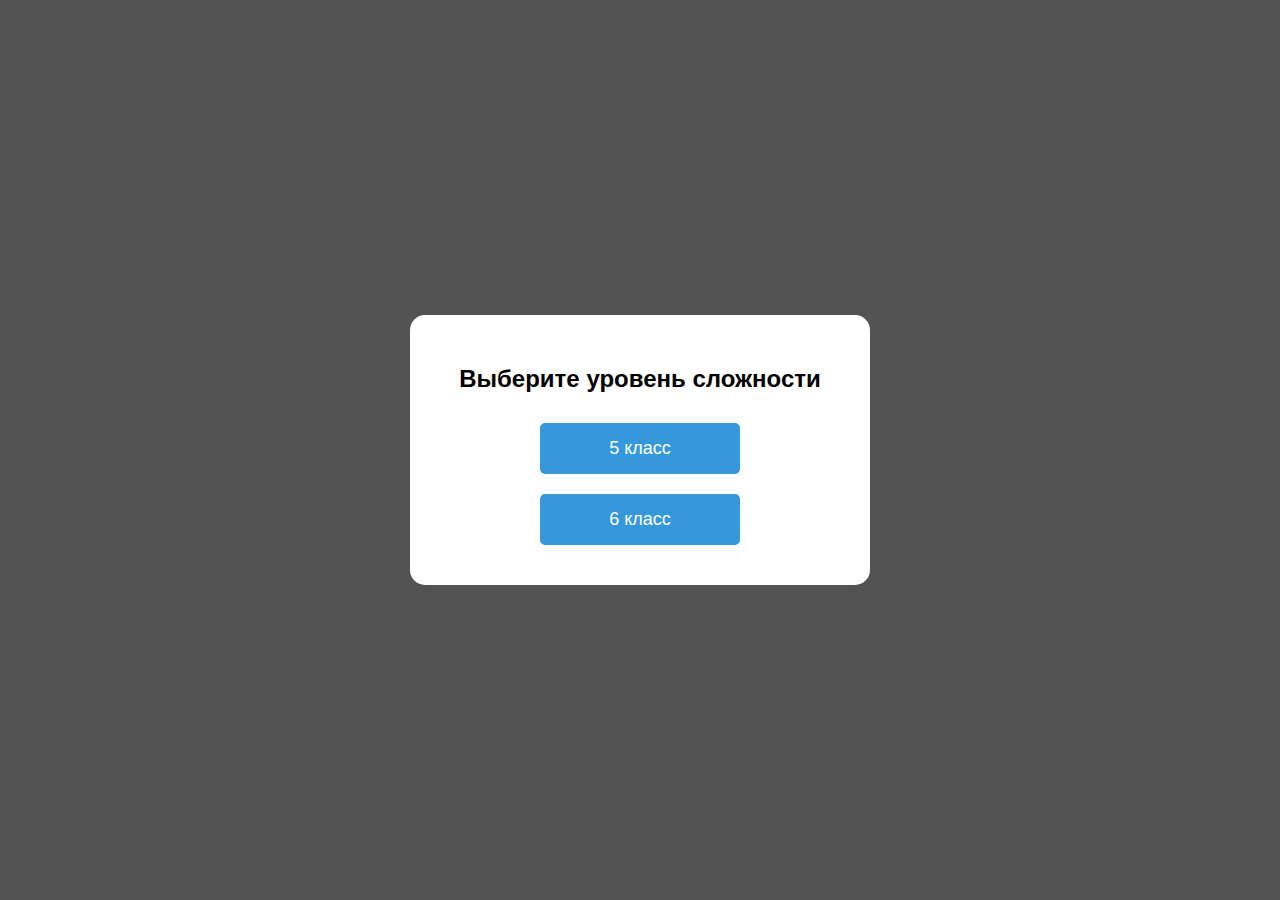
==== index.html @ 0592390f "Update index.html" ====
<!DOCTYPE html>
<html lang="ru">
<head>
    <meta charset="UTF-8">
    <meta name="viewport" content="width=device-width, initial-scale=1.0">
    <title>Игра "Найди ошибку"</title>
    <script src="https://telegram.org/js/telegram-web-app.js"></script>
    <style>
        /* Стили */
        body {
            font-family: Arial, sans-serif;
            max-width: 600px;
            margin: 0 auto;
            padding: 20px;
            background-color: #a6a6a6;
            display: flex;
            flex-direction: column;
            align-items: center;
            justify-content: center;
            min-height: 100vh;
            box-sizing: border-box;
        }

        .game-container {
            background: white;
            padding: 20px;
            border-radius: 10px;
            box-shadow: 0 2px 10px rgba(0,0,0,0.1);
            width: 100%;
            max-width: 600px;
            display: flex;
            flex-direction: column;
            align-items: center;
            gap: 20px;
            animation: fadeIn 0.5s ease-out;
        }

        .word-display {
            font-size: 24px;
            margin: 20px 0;
            padding: 15px;
            background: #f8f9fa;
            border-radius: 5px;
            text-align: center;
            text-emphasis-color: rgb(255, 0, 0);
            width: 100%;
        }

        .score {
            font-size: 18px;
            color: #2c3e50;
            margin-bottom: 15px;
            width: 100%;
            text-align: center;
            text-emphasis-color: rgb(255, 0, 0);
        }

        input[type="text"] {
            width: 80%;
            max-width: 400px;
            padding: 10px;
            font-size: 18px;
            margin: 10px 0;
            text-emphasis-color: rgb(255, 0, 0);
            border: 2px solid #3498db;
            border-radius: 5px;
        }

        button {
            background: #3498db;
            color: white;
            border: none;
            padding: 10px 20px;
            border-radius: 5px;
            cursor: pointer;
            margin: 5px;
            transition: background 0.3s;
            width: 200px;
        }

        button:hover {
            background: #2980b9;
        }

        .controls {
            margin-top: 20px;
            display: flex;
            justify-content: space-between;
            width: 100%;
            max-width: 400px;
        }

        .modal {
            display: none;
            position: fixed;
            top: 0;
            left: 0;
            width: 100%;
            height: 100%;
            background: rgba(0,0,0,0.5);
            justify-content: center;
            align-items: center;
            z-index: 1000;
        }

        .modal-content {
            background: white;
            padding: 30px;
            border-radius: 15px;
            text-align: center;
            width: 90%;
            max-width: 400px;
            animation: scaleIn 0.3s ease-out;
        }

        .level-btn {
            margin: 10px;
            padding: 15px 30px;
            font-size: 18px;
            width: 200px;
        }

        .message {
            position: fixed;
            top: 50%;
            left: 50%;
            transform: translate(-50%, -50%);
            padding: 15px;
            border-radius: 8px;
            font-weight: bold;
            display: none;
            z-index: 1001;
            width: 80%;
            max-width: 400px;
            text-align: center;
        }

        .success { background: #d4edda; color: #155724; }
        .error { background: #f8d7da; color: #721c24; }
        .info { background: #d1ecf1; color: #0c5460; }

        @keyframes fadeIn {
            from { opacity: 0; transform: translateY(20px); }
            to { opacity: 1; transform: translateY(0); }
        }

        @keyframes scaleIn {
            from { transform: scale(0.9); opacity: 0; }
            to { transform: scale(1); opacity: 1; }
        }

        @media (max-width: 480px) {
            body { padding: 10px; }
            .game-container { gap: 15px; padding: 15px; }
            button { width: 100%; }
            input[type="text"] { width: 95%; }
            .controls { flex-direction: column; gap: 10px; }
        }
    </style>
</head>
<body>
    <div id="levelModal" class="modal">
        <div class="modal-content">
            <h2>Выберите уровень сложности</h2>
            <button class="level-btn" data-grade="grade5">5 класс</button>
            <button class="level-btn" data-grade="grade6">6 класс</button>
        </div>
    </div>

    <div class="game-container" style="display: none;">
        <div class="score">Счет: <span id="score">0</span></div>
        <div class="word-display" id="wordDisplay"></div>
        <input type="text" id="answerInput" placeholder="Введите правильный вариант">
        <button id="checkAnswerBtn">Проверить</button>
        <div class="controls">
            <button id="showAnswerBtn">Показать ответ</button>
            <button id="exitGameBtn">Выйти</button>
        </div>
    </div>
    <div id="message" class="message"></div>

    <script>
        // Конфигурация и логика
        const gameConfig = {
            words: {
                grade5: [
                    { wrong: "програма", correct: "программа" },
                    { wrong: "искуство", correct: "искусство" },
                    { wrong: "алфавит", correct: "алфавит" },
                    { wrong: "балон", correct: "балон" }
                ],
                grade6: [
                    { wrong: "симетрия", correct: "симметрия" },
                    { wrong: "аккумулировать", correct: "аккумулировать" },
                    { wrong: "диллема", correct: "дилема" },
                    { wrong: "интелект", correct: "интеллект" }
                ]
            }
        };

        let gameState = {
            currentGrade: null,
            currentWord: null,
            attempts: 0,
            score: 0
        };

        document.addEventListener('DOMContentLoaded', () => {
            const isTelegram = typeof window.Telegram !== 'undefined' && window.Telegram.WebApp;
            const tg = isTelegram ? window.Telegram.WebApp : null;
            
            const elements = {
                levelModal: document.getElementById('levelModal'),
                gameContainer: document.querySelector('.game-container'),
                wordDisplay: document.getElementById('wordDisplay'),
                answerInput: document.getElementById('answerInput'),
                scoreDisplay: document.getElementById('score'),
                message: document.getElementById('message'),
                levelButtons: document.querySelectorAll('.level-btn'),
                checkAnswerBtn: document.getElementById('checkAnswerBtn'),
                showAnswerBtn: document.getElementById('showAnswerBtn'),
                exitGameBtn: document.getElementById('exitGameBtn')
            };

            if (!elements.levelModal || !elements.gameContainer) {
                console.error('Важные элементы не найдены!');
                return;
            }

            function initGame(grade) {
                gameState = { currentGrade: grade, currentWord: null, attempts: 0, score: 0 };
                elements.levelModal.style.display = 'none';
                elements.gameContainer.style.display = 'block';
                loadNewWord();
                if(isTelegram) tg.MainButton.hide();
            }

            function loadNewWord() {
                const wordsList = gameConfig.words[gameState.currentGrade];
                gameState.currentWord = wordsList[Math.floor(Math.random() * wordsList.length)];
                elements.wordDisplay.textContent = gameState.currentWord.wrong;
                elements.answerInput.value = '';
                elements.answerInput.focus();
            }

            function checkAnswer() {
                const userAnswer = elements.answerInput.value.trim().toLowerCase();
                const correctAnswer = gameState.currentWord.correct.toLowerCase();
                
                if(!userAnswer) return showMessage('Введите ответ!', 'error');
                
                if(userAnswer === correctAnswer) {
                    gameState.score++;
                    updateScore();
                    showMessage('Правильно! +1 балл', 'success');
                    loadNewWord();
                } else {
                    gameState.attempts++;
                    gameState.attempts >= 2 ? showAnswer() : showMessage('Неверно! Попробуйте еще раз', 'error');
                }
            }

            function showAnswer() {
                showMessage(`Правильный ответ: ${gameState.currentWord.correct}`, 'info');
                loadNewWord();
            }

            function exitGame() {
                if(isTelegram) {
                    tg.sendData(JSON.stringify({ action: 'exit', score: gameState.score }));
                    tg.close();
                } else {
                    alert(`Игра завершена!\nВаш счет: ${gameState.score}`);
                    window.location.reload();
                }
            }

            function updateScore() {
                elements.scoreDisplay.textContent = gameState.score;
            }

            function showMessage(text, type) {
                elements.message.className = `message ${type}`;
                elements.message.textContent = text;
                elements.message.style.display = 'block';
                setTimeout(() => elements.message.style.display = 'none', 2000);
            }

            if(isTelegram) {
                tg.expand();
                tg.MainButton.setText('Выбрать уровень').show();
                tg.MainButton.onClick(() => {
                    tg.showPopup({
                        title: 'Выберите уровень',
                        items: [
                            { id: 'grade5', type: 'default', text: '5 класс' },
                            { id: 'grade6', type: 'default', text: '6 класс' }
                        ]
                    }, (selectedId) => initGame(selectedId));
                });
            } else {
                elements.levelModal.style.display = 'flex';
            }

            elements.levelButtons.forEach(btn => btn.addEventListener('click', () => initGame(btn.dataset.grade)));
            elements.checkAnswerBtn.addEventListener('click', checkAnswer);
            elements.showAnswerBtn.addEventListener('click', showAnswer);
            elements.exitGameBtn.addEventListener('click', exitGame);
            elements.answerInput.addEventListener('keypress', e => e.key === 'Enter' && checkAnswer());
        });
    </script>
</body>
</html>
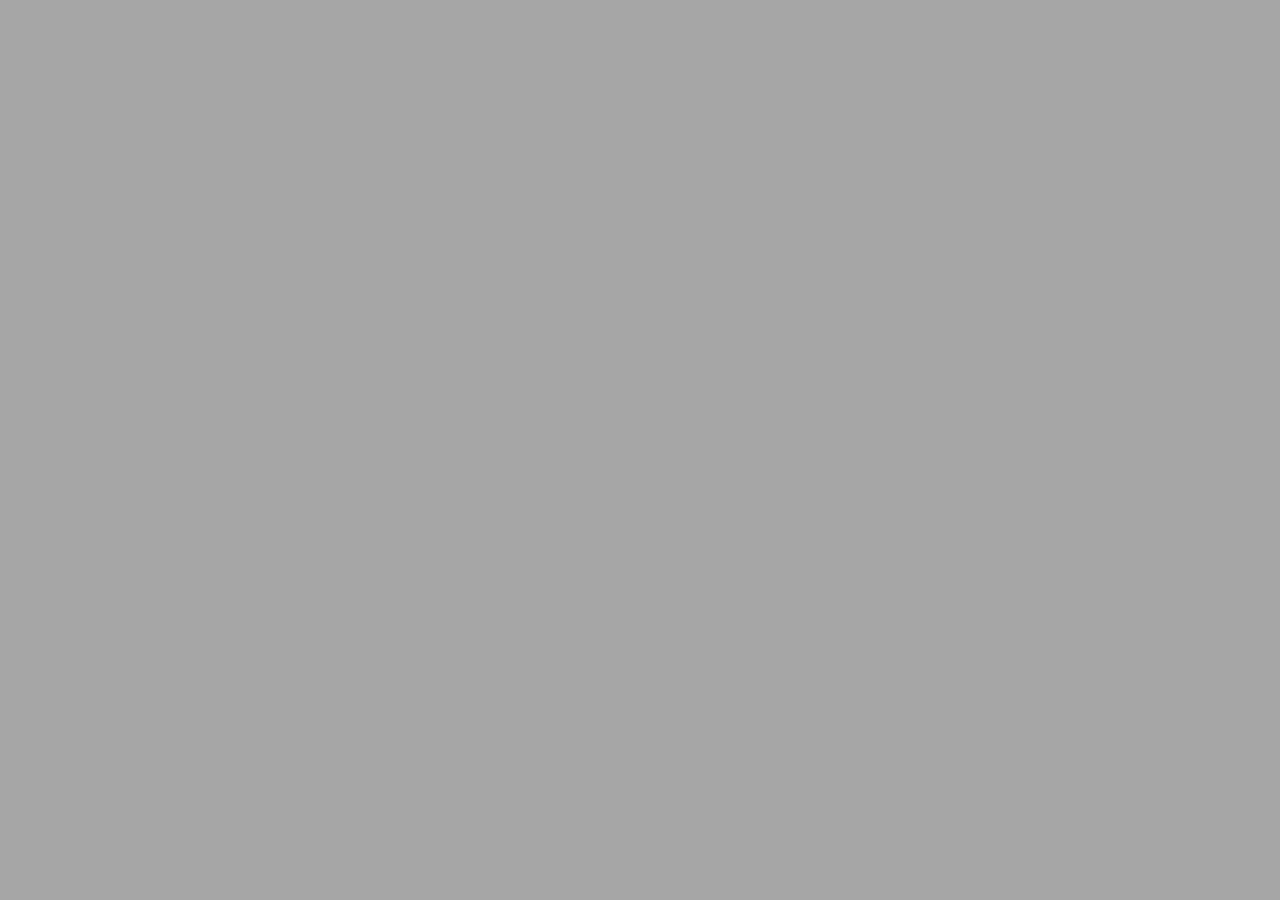
==== commit 0e14d096: "Update index.html" ====
--- a/index.html
+++ b/index.html
@@ -6,7 +6,7 @@
     <title>Игра "Найди ошибку"</title>
     <script src="https://telegram.org/js/telegram-web-app.js"></script>
     <style>
-        /* Стили */
+        /* Базовые стили */
         body {
             font-family: Arial, sans-serif;
             max-width: 600px;
@@ -16,11 +16,13 @@
             display: flex;
             flex-direction: column;
             align-items: center;
-            justify-content: center;
             min-height: 100vh;
             box-sizing: border-box;
-        }
-
+            opacity: 0;
+            animation: fadeIn 0.5s 0.3s ease-out forwards;
+        }
+    
+        /* Уровень 1: Фон и базовый контейнер */
         .game-container {
             background: white;
             padding: 20px;
@@ -32,131 +34,96 @@
             flex-direction: column;
             align-items: center;
             gap: 20px;
-            animation: fadeIn 0.5s ease-out;
-        }
-
-        .word-display {
-            font-size: 24px;
-            margin: 20px 0;
-            padding: 15px;
-            background: #f8f9fa;
-            border-radius: 5px;
-            text-align: center;
-            text-emphasis-color: rgb(255, 0, 0);
-            width: 100%;
-        }
-
-        .score {
-            font-size: 18px;
-            color: #2c3e50;
-            margin-bottom: 15px;
-            width: 100%;
-            text-align: center;
-            text-emphasis-color: rgb(255, 0, 0);
-        }
-
+            opacity: 0;
+            transform: translateY(20px);
+            animation: fadeInUp 0.5s 0.5s ease-out forwards;
+        }
+    
+        /* Уровень 2: Основные элементы интерфейса */
+        .word-display,
+        .score,
         input[type="text"] {
-            width: 80%;
-            max-width: 400px;
-            padding: 10px;
-            font-size: 18px;
-            margin: 10px 0;
-            text-emphasis-color: rgb(255, 0, 0);
-            border: 2px solid #3498db;
-            border-radius: 5px;
-        }
-
-        button {
-            background: #3498db;
-            color: white;
-            border: none;
-            padding: 10px 20px;
-            border-radius: 5px;
-            cursor: pointer;
-            margin: 5px;
-            transition: background 0.3s;
-            width: 200px;
-        }
-
-        button:hover {
-            background: #2980b9;
-        }
-
+            opacity: 0;
+            animation: fadeIn 0.5s 1s ease-out forwards;
+        }
+    
+        /* Уровень 3: Кнопки управления */
         .controls {
-            margin-top: 20px;
-            display: flex;
-            justify-content: space-between;
-            width: 100%;
-            max-width: 400px;
-        }
-
+            opacity: 0;
+            animation: fadeIn 0.5s 1.5s ease-out forwards;
+        }
+    
+        /* Уровень 4: Модальное окно */
         .modal {
-            display: none;
-            position: fixed;
-            top: 0;
-            left: 0;
-            width: 100%;
-            height: 100%;
-            background: rgba(0,0,0,0.5);
-            justify-content: center;
-            align-items: center;
-            z-index: 1000;
-        }
-
-        .modal-content {
-            background: white;
-            padding: 30px;
-            border-radius: 15px;
-            text-align: center;
-            width: 90%;
-            max-width: 400px;
-            animation: scaleIn 0.3s ease-out;
-        }
-
-        .level-btn {
-            margin: 10px;
-            padding: 15px 30px;
-            font-size: 18px;
-            width: 200px;
-        }
-
-        .message {
-            position: fixed;
-            top: 50%;
-            left: 50%;
-            transform: translate(-50%, -50%);
-            padding: 15px;
-            border-radius: 8px;
-            font-weight: bold;
-            display: none;
-            z-index: 1001;
-            width: 80%;
-            max-width: 400px;
-            text-align: center;
-        }
-
-        .success { background: #d4edda; color: #155724; }
-        .error { background: #f8d7da; color: #721c24; }
-        .info { background: #d1ecf1; color: #0c5460; }
-
+            opacity: 0;
+            animation: fadeIn 0.3s 2s ease-out forwards;
+        }
+    
+        /* Анимации */
         @keyframes fadeIn {
-            from { opacity: 0; transform: translateY(20px); }
-            to { opacity: 1; transform: translateY(0); }
-        }
-
-        @keyframes scaleIn {
-            from { transform: scale(0.9); opacity: 0; }
-            to { transform: scale(1); opacity: 1; }
-        }
-
-        @media (max-width: 480px) {
-            body { padding: 10px; }
-            .game-container { gap: 15px; padding: 15px; }
-            button { width: 100%; }
-            input[type="text"] { width: 95%; }
-            .controls { flex-direction: column; gap: 10px; }
-        }
+            from { opacity: 0; }
+            to { opacity: 1; }
+        }
+    
+        @keyframes fadeInUp {
+            from {
+                opacity: 0;
+                transform: translateY(20px);
+            }
+            to {
+                opacity: 1;
+                transform: translateY(0);
+            }
+        }
+    
+        /* Остальные стили без изменений */
+        /* ... */
     </style>
+    
+    <script>
+        document.addEventListener('DOMContentLoaded', () => {
+            // Инициализация уровня 0: Подготовка
+            console.log('Уровень 0: Инициализация приложения');
+            
+            // Инициализация уровня 1: Основной контейнер
+            setTimeout(() => {
+                console.log('Уровень 1: Загрузка основного контейнера');
+                document.querySelector('.game-container').style.visibility = 'visible';
+            }, 300);
+    
+            // Инициализация уровня 2: Элементы интерфейса
+            setTimeout(() => {
+                console.log('Уровень 2: Инициализация элементов');
+                initInterfaceElements();
+            }, 800);
+    
+            // Инициализация уровня 3: Интерактивные элементы
+            setTimeout(() => {
+                console.log('Уровень 3: Активация кнопок');
+                initButtons();
+            }, 1500);
+    
+            // Инициализация уровня 4: Модальные окна
+            setTimeout(() => {
+                console.log('Уровень 4: Показ стартового меню');
+                document.getElementById('levelModal').style.display = 'flex';
+            }, 2000);
+        });
+    
+        function initInterfaceElements() {
+            // Здесь инициализация текстовых элементов, полей ввода
+            document.getElementById('wordDisplay').textContent = 'Готово к загрузке...';
+            document.getElementById('score').textContent = '0';
+        }
+    
+        function initButtons() {
+            // Активация всех кнопок
+            document.querySelectorAll('button').forEach(btn => {
+                btn.style.pointerEvents = 'auto';
+                btn.style.cursor = 'pointer';
+            });
+        }
+    </script>
 </head>
 <body>
     <div id="levelModal" class="modal">
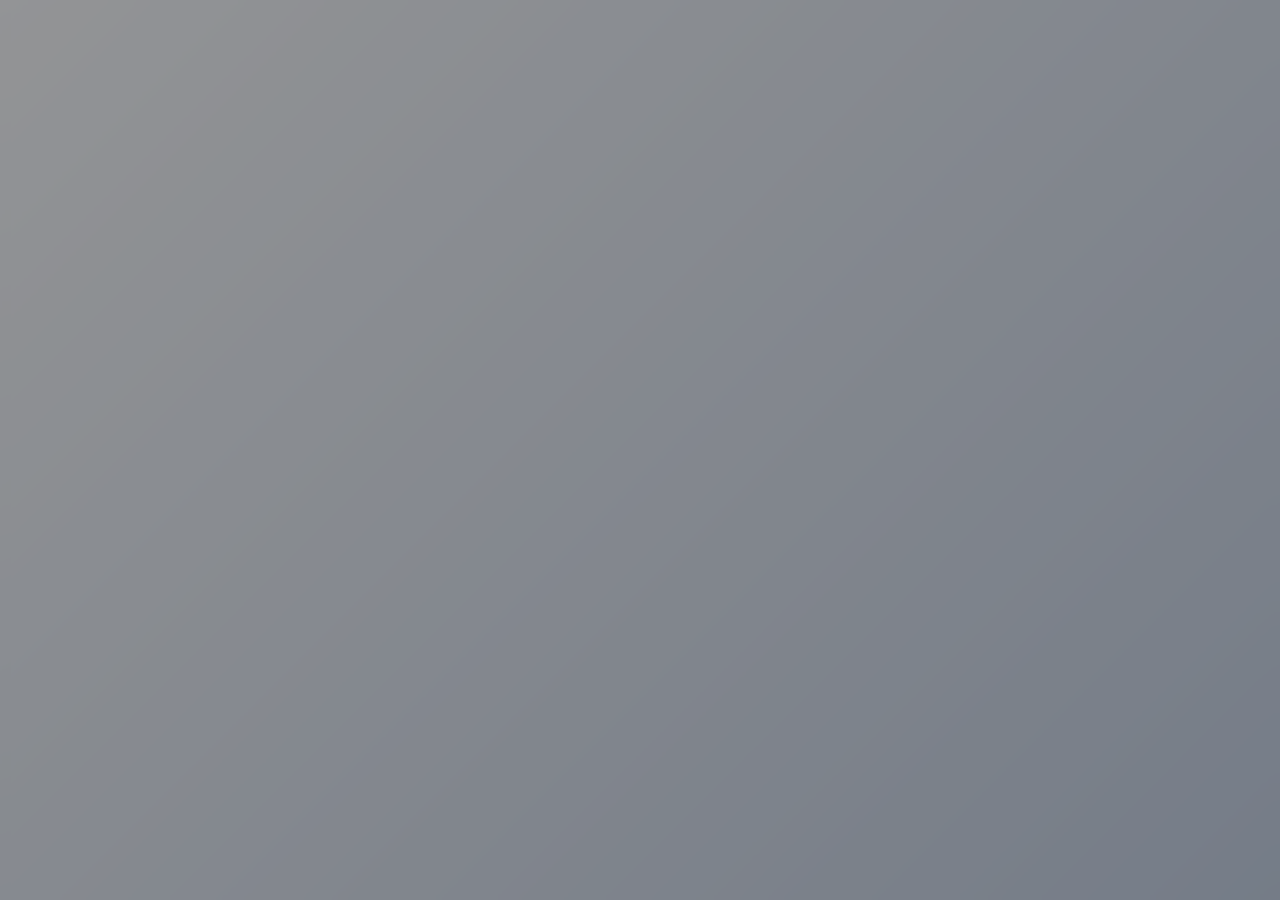
==== commit 22baeed4: "Update index.html" ====
--- a/index.html
+++ b/index.html
@@ -8,77 +8,218 @@
     <style>
         /* Базовые стили */
         body {
-            font-family: Arial, sans-serif;
-            max-width: 600px;
-            margin: 0 auto;
-            padding: 20px;
-            background-color: #a6a6a6;
+            font-family: 'Segoe UI', Arial, sans-serif;
+            background: linear-gradient(135deg, #f5f7fa 0%, #c3cfe2 100%);
             display: flex;
             flex-direction: column;
             align-items: center;
+            justify-content: center;
             min-height: 100vh;
+            margin: 0;
+            padding: 20px;
             box-sizing: border-box;
-            opacity: 0;
-            animation: fadeIn 0.5s 0.3s ease-out forwards;
-        }
-    
-        /* Уровень 1: Фон и базовый контейнер */
+        }
+
+        /* Главный контейнер */
         .game-container {
-            background: white;
+            background: rgba(255, 255, 255, 0.95);
+            backdrop-filter: blur(10px);
+            border-radius: 20px;
+            box-shadow: 0 8px 32px rgba(0,0,0,0.1);
+            padding: 30px;
+            width: 90%;
+            max-width: 500px;
+            position: relative;
+            overflow: hidden;
+            transform: scale(0.95);
+            animation: scaleUp 0.6s cubic-bezier(0.175, 0.885, 0.32, 1.275) forwards;
+        }
+
+        /* Заголовок счёта */
+        .score {
+            text-align: center;
+            font-size: 24px;
+            color: #2c3e50;
+            margin: 0 0 30px 0;
+            font-weight: 600;
+            letter-spacing: 1px;
+            opacity: 0;
+            animation: fadeInUp 0.5s 0.3s ease-out forwards;
+        }
+
+        /* Поле с словом */
+        .word-display {
+            font-size: 32px;
+            color: #2c3e50;
+            text-align: center;
+            margin: 20px 0;
             padding: 20px;
-            border-radius: 10px;
-            box-shadow: 0 2px 10px rgba(0,0,0,0.1);
+            background: rgba(241, 243, 246, 0.5);
+            border-radius: 15px;
+            transform: translateY(20px);
+            opacity: 0;
+            animation: fadeInUp 0.5s 0.4s ease-out forwards;
+        }
+
+        /* Поле ввода */
+        input[type="text"] {
             width: 100%;
-            max-width: 600px;
+            max-width: 300px;
+            margin: 0 auto;
+            padding: 15px 25px;
+            font-size: 18px;
+            border: 2px solid #e0e0e0;
+            border-radius: 30px;
+            outline: none;
+            transition: all 0.3s ease;
+            opacity: 0;
+            transform: scale(0.9);
+            animation: inputExpand 0.5s 0.5s ease-out forwards;
+        }
+
+        input[type="text"]:focus {
+            border-color: #3498db;
+            box-shadow: 0 4px 15px rgba(52, 152, 219, 0.2);
+            transform: scale(1);
+        }
+
+        /* Кнопки */
+        button {
+            background: #3498db;
+            color: white;
+            border: none;
+            padding: 12px 30px;
+            border-radius: 30px;
+            font-size: 16px;
+            font-weight: 500;
+            cursor: pointer;
+            transition: all 0.3s ease;
+            transform: translateY(10px);
+            opacity: 0;
+            animation: fadeInUp 0.5s 0.6s ease-out forwards;
+            display: inline-flex;
+            align-items: center;
+            justify-content: center;
+            gap: 8px;
+        }
+
+        button:hover {
+            background: #2980b9;
+            transform: translateY(-2px);
+            box-shadow: 0 5px 15px rgba(0,0,0,0.1);
+        }
+
+        /* Контейнер управления */
+        .controls {
+            margin-top: 30px;
             display: flex;
             flex-direction: column;
+            gap: 15px;
             align-items: center;
-            gap: 20px;
-            opacity: 0;
-            transform: translateY(20px);
-            animation: fadeInUp 0.5s 0.5s ease-out forwards;
-        }
-    
-        /* Уровень 2: Основные элементы интерфейса */
-        .word-display,
-        .score,
-        input[type="text"] {
-            opacity: 0;
-            animation: fadeIn 0.5s 1s ease-out forwards;
-        }
-    
-        /* Уровень 3: Кнопки управления */
-        .controls {
-            opacity: 0;
-            animation: fadeIn 0.5s 1.5s ease-out forwards;
-        }
-    
-        /* Уровень 4: Модальное окно */
+        }
+
+        /* Модальное окно */
         .modal {
-            opacity: 0;
-            animation: fadeIn 0.3s 2s ease-out forwards;
-        }
-    
-        /* Анимации */
-        @keyframes fadeIn {
-            from { opacity: 0; }
-            to { opacity: 1; }
-        }
-    
+            position: fixed;
+            top: 0;
+            left: 0;
+            right: 0;
+            bottom: 0;
+            background: rgba(0,0,0,0.4);
+            display: flex;
+            align-items: center;
+            justify-content: center;
+            backdrop-filter: blur(5px);
+            z-index: 1000;
+        }
+
+        .modal-content {
+            background: white;
+            padding: 30px;
+            border-radius: 20px;
+            text-align: center;
+            width: 90%;
+            max-width: 400px;
+            transform: scale(0.8);
+            opacity: 0;
+            animation: modalAppear 0.4s cubic-bezier(0.175, 0.885, 0.32, 1.275) forwards;
+        }
+
+        .level-btn {
+            margin: 10px 0;
+            width: 200px;
+            background: #f8f9fa;
+            color: #2c3e50;
+            border: 2px solid #e0e0e0;
+            transition: all 0.3s ease;
+        }
+
+        .level-btn:hover {
+            background: #3498db;
+            color: white;
+            border-color: #3498db;
+        }
+
+        /* Сообщения */
+        .message {
+            position: fixed;
+            top: 50%;
+            left: 50%;
+            transform: translate(-50%, -50%);
+            padding: 15px 30px;
+            border-radius: 30px;
+            font-weight: 500;
+            z-index: 1001;
+            box-shadow: 0 5px 15px rgba(0,0,0,0.1);
+            opacity: 0;
+            animation: messageAppear 0.4s ease-out;
+        }
+
+    /* Анимации */
+        @keyframes scaleUp {
+            from { transform: scale(0.95); opacity: 0; }
+            to { transform: scale(1); opacity: 1; }
+        }
+
         @keyframes fadeInUp {
-            from {
-                opacity: 0;
-                transform: translateY(20px);
-            }
-            to {
-                opacity: 1;
-                transform: translateY(0);
-            }
-        }
-    
-        /* Остальные стили без изменений */
-        /* ... */
+            from { opacity: 0; transform: translateY(20px); }
+            to { opacity: 1; transform: translateY(0); }
+        }
+
+        @keyframes inputExpand {
+            from { opacity: 0; transform: scale(0.9); }
+            to { opacity: 1; transform: scale(1); }
+        }
+
+        @keyframes modalAppear {
+            from { transform: scale(0.8); opacity: 0; }
+            to { transform: scale(1); opacity: 1; }
+        }
+
+        @keyframes messageAppear {
+            0% { opacity: 0; transform: translate(-50%, -40%); }
+            100% { opacity: 1; transform: translate(-50%, -50%); }
+        }
+
+        /* Адаптация под мобильные */
+        @media (max-width: 480px) {
+            .game-container {
+                padding: 20px;
+                border-radius: 15px;
+            }
+        
+            .word-display {
+                font-size: 24px;
+                padding: 15px;
+            }
+        
+            input[type="text"] {
+                width: 100%;
+                padding: 12px 20px;
+            }
+        }
     </style>
+    
     
     <script>
         document.addEventListener('DOMContentLoaded', () => {
@@ -153,14 +294,16 @@
                 grade5: [
                     { wrong: "програма", correct: "программа" },
                     { wrong: "искуство", correct: "искусство" },
-                    { wrong: "алфавит", correct: "алфавит" },
-                    { wrong: "балон", correct: "балон" }
+                    { wrong: "алфовит", correct: "алфавит" },
+                    { wrong: "баллон", correct: "балон" },
+                    { wrong: "Шэстакович", correct: "Шостакович" }, // { wrong: "" , correct: "" }
+                    { wrong: "шенель" , correct: "шинель" }
                 ],
                 grade6: [
                     { wrong: "симетрия", correct: "симметрия" },
                     { wrong: "аккумулировать", correct: "аккумулировать" },
                     { wrong: "диллема", correct: "дилема" },
-                    { wrong: "интелект", correct: "интеллект" }
+                    { wrong: "интелект", correct: "интеллект" },
                 ]
             }
         };
